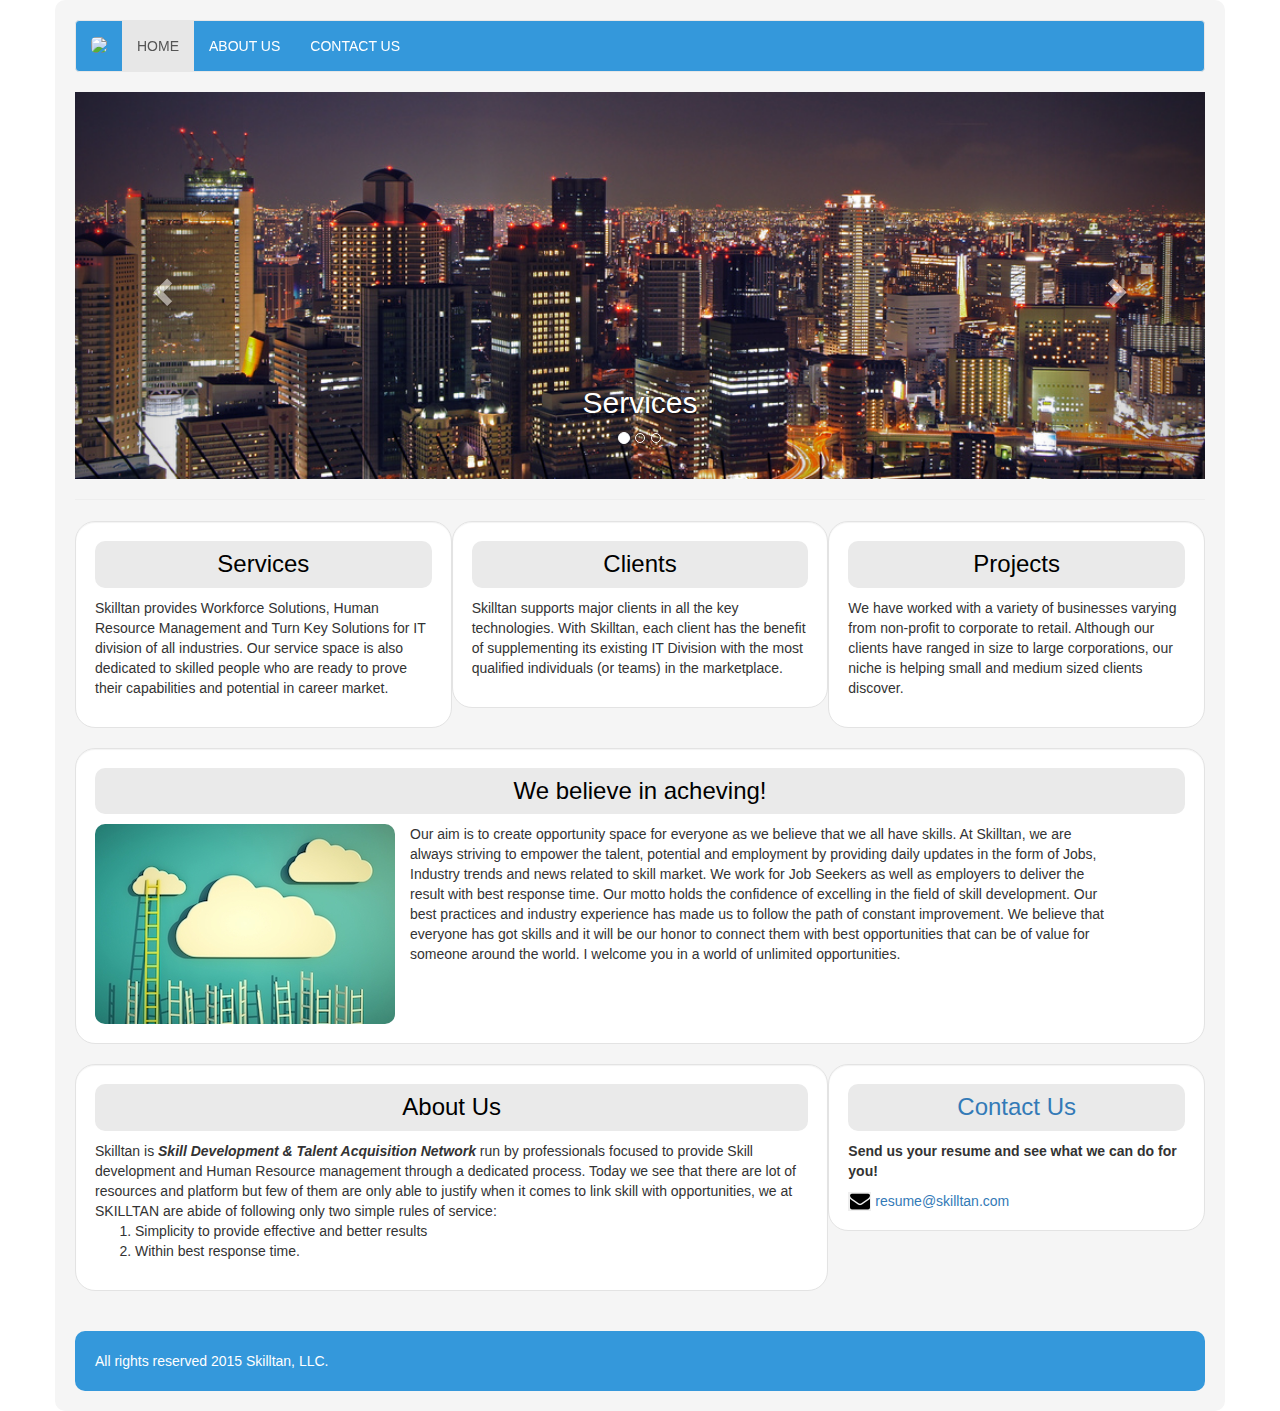
==== index.html @ d07c5a01 "Changed the entire UI" ====
<!DOCTYPE html>
<html lang="en">
<head>
  <title>Skill Development and Talent Acquisition Network</title>
  <meta charset="utf-8">
  <meta name="viewport" content="width=device-width, initial-scale=1">
  <link rel="stylesheet" href="http://maxcdn.bootstrapcdn.com/bootstrap/3.2.0/css/bootstrap.min.css">
  <script src="https://ajax.googleapis.com/ajax/libs/jquery/1.11.1/jquery.min.js"></script>
  <script src="http://maxcdn.bootstrapcdn.com/bootstrap/3.2.0/js/bootstrap.min.js"></script>
  <link rel="stylesheet" type="text/css" href="style.css">
  <link href='http://fonts.googleapis.com/css?family=Roboto' rel='stylesheet' type='text/css'>
   <link rel="stylesheet" type="text/css" href="http://maxcdn.bootstrapcdn.com/font-awesome/4.3.0/css/font-awesome.min.css">

</head>

<body>

  
<div class="container">
  <nav class="navbar navbar-default">
   <div class="container-fluid">
    <div class="navbar-header">
      <a class="navbar-brand" href="index.html"><b><img class="logo" src="skilltan-logo.png"></b></a>
    </div>
    <div>
      <ul class="nav navbar-nav">
        <li class="active"><a href="#">HOME</a></li>
        <li><a href="#about-us" style="color:#fff;">ABOUT US</a></li>
         <li><a href="contact.html" style="color:#fff;">CONTACT US</a></li>
      </ul>
    </div>
  </div>
</nav>
  <div id="carousel-example-generic" class="carousel slide" data-ride="carousel">
  <!-- Indicators -->
  <ol class="carousel-indicators">
    <li data-target="#carousel-example-generic" data-slide-to="0" class="active"></li>
    <li data-target="#carousel-example-generic" data-slide-to="1"></li>
    <li data-target="#carousel-example-generic" data-slide-to="2"></li>
  </ol>
 
  <!-- Wrapper for slides -->
  <div class="carousel-inner">
    <div class="item active">
      <img class="image" src="carousel-img1.png" alt="...">
      <div class="carousel-caption">
          <h2>Services</h2>
      </div>
    </div>
    <div class="item">
      <img class="image" src="carousel-img2.png" alt="...">
      <div class="carousel-caption">
          <h2>Clients</h2>
      </div>
    </div>
    <div class="item">
      <img class="image" src="carousel-img3.png" alt="...">
      <div class="carousel-caption">
          <h2>Projects</h2>
      </div>
    </div>
  </div> 
  <!-- Controls -->
    <a class="left carousel-control" href="#carousel-example-generic" role="button" data-slide="prev">
    <span class="glyphicon glyphicon-chevron-left"></span>
    </a>
    <a class="right carousel-control" href="#carousel-example-generic" role="button" data-slide="next">
      <span class="glyphicon glyphicon-chevron-right"></span>
    </a>
  </div> <!-- Carousel --> 

  <hr>
    <div class="col-md-4 well">
      <h3>Services</h3>
        <p>Skilltan provides Workforce Solutions, Human Resource Management and Turn Key Solutions for IT division of all industries. Our service space is also dedicated to skilled people who are ready to prove their capabilities and potential in career market.</p>
    </div>
     <div class="col-md-4 well">
      <h3>Clients</h3>
      <p>Skilltan supports major clients in all the key technologies. With Skilltan, each client has the benefit of supplementing its existing IT Division with the most qualified individuals (or teams) in the marketplace.</p>
    </div>
     <div class="col-md-4 well">
      <h3>Projects</h3>
      <p>We have worked with a variety of businesses varying from non-profit to corporate to retail. Although our clients have ranged in size to large corporations, our niche is helping small and medium sized clients discover.</p>
    </div>

    
    <div class="col-md-12 well">
      <h3>We believe in acheving!</h3>
      <div>
        <img class="world_image" src="success.png">
      </div>

      <div class="col-md-8">
        <p class="aim-class">Our aim is to create opportunity space for everyone as we believe that we all have skills. At Skilltan, we are always striving to empower the talent, potential and employment by providing daily updates in the form of Jobs, Industry trends and news related to skill market. We work for Job Seekers as well as employers to deliver the result with best response time. Our motto holds the confidence of excelling in the field of skill development. Our best practices and industry experience has made us to follow the path of constant improvement. We believe that everyone has got skills and it will be our honor to connect them with best opportunities that can be of value for someone around the world. I welcome you in a world of unlimited opportunities.</p>
      </div>
    </div>
      
    <div class="col-md-8 well">
      <h3>About Us</h3>
      <a href="#about-us" id="about-us"></a>
      Skilltan is <i><b>Skill Development & Talent Acquisition Network</b></i> run by professionals focused to provide Skill development and Human Resource management through a dedicated process.
      Today we see that there are lot of resources and platform but few of them are only able to justify when it comes to link skill with opportunities, we at SKILLTAN are abide of following only two simple rules of service:
      
      <ol class="about_us_desc">
        <li>Simplicity to provide effective and better results</li>
        <li>Within best response time.</li>
      </ol>
    </div>

    <div class="col-md-4 well">
      <h3><a href="contact.html"> Contact Us</a></h3>
      <p class="contact"><b>Send us your resume and see what we can do for you!</b></p>
      <a href="mailto:contact@gmail.com" target="_top">
      <img src="email-icon.png"> resume@skilltan.com</a>

    </div>

    <div class="clearfix visible-lg"></div>
      <div class="col-md-12 footer">
        <span class="footer-text">All rights reserved 2015 Skilltan, LLC.</span> 
      </div>
    </div>
  </body>
</html>

<script type="text/javascript">
  $(document).ready(function(){
  $('a[href^="#"]').on('click',function (e) {
      e.preventDefault();

      var target = this.hash;
      var $target = $(target);

      $('html, body').stop().animate({
          'scrollTop': $target.offset().top
      }, 1000, 'swing', function () {
          window.location.hash = target;
      });
  });
});
</script>
---- style.css ----
body{
	background: #FFFFFF;
	/*background: rgba(247,247,247,1);
	background: -moz-linear-gradient(left, rgba(247,247,247,1) 0%, rgba(240,240,240,1) 50%, rgba(227,227,227,1) 51%, rgba(255,255,255,1) 100%);
	background: -webkit-gradient(left top, right top, color-stop(0%, rgba(247,247,247,1)), color-stop(50%, rgba(240,240,240,1)), color-stop(51%, rgba(227,227,227,1)), color-stop(100%, rgba(255,255,255,1)));
	background: -webkit-linear-gradient(left, rgba(247,247,247,1) 0%, rgba(240,240,240,1) 50%, rgba(227,227,227,1) 51%, rgba(255,255,255,1) 100%);
	background: -o-linear-gradient(left, rgba(247,247,247,1) 0%, rgba(240,240,240,1) 50%, rgba(227,227,227,1) 51%, rgba(255,255,255,1) 100%);
	background: -ms-linear-gradient(left, rgba(247,247,247,1) 0%, rgba(240,240,240,1) 50%, rgba(227,227,227,1) 51%, rgba(255,255,255,1) 100%);
	background: linear-gradient(to right, rgba(247,247,247,1) 0%, rgba(240,240,240,1) 50%, rgba(227,227,227,1) 51%, rgba(255,255,255,1) 100%);
	filter: progid:DXImageTransform.Microsoft.gradient( startColorstr='#f7f7f7', endColorstr='#ffffff', GradientType=1 );
	background-image: -webkit-gradient(
	linear,
	left top,
	left bottom,
	color-stop(0, #F5A4BB),
	color-stop(0.84, #F0E4BB)
);
	background-image: -o-linear-gradient(bottom, #F5A4BB 0%, #F0E4BB 84%);
	background-image: -moz-linear-gradient(bottom, #F5A4BB 0%, #F0E4BB 84%);
	background-image: -webkit-linear-gradient(bottom, #F5A4BB 0%, #F0E4BB 84%);
	background-image: -ms-linear-gradient(bottom, #F5A4BB 0%, #F0E4BB 84%);
	background-image: linear-gradient(to bottom, #F5A4BB 0%, #F0E4BB 84%);*/
}

/*.box{
	background-color: white;
	padding: 10px;
	margin:0px;
	-webkit-border-radius: 10px 10px 10px 10px;
	border-radius: 10px 10px 10px 10px;
}
*/
h3{
	text-align: center;
	padding: 10px;
	border-radius: 10px;
	background-color: #EAEAEA;
	color: #000;
	margin-top: 0px
}
hr {
	background-color: ;
	height: 1px;
}

.well{
	background-color: #fff;
	border-radius: 20px
}

.navbar {
	background-color: #3498DB;
    right: 0;
    left: 0;
    z-index: 1030;
    top: 0;
}

.logo{
	border-radius: 5px;
	margin-top: -4px;
	height: 30px;
}

.navbar-nav {
	color: #fff;
}

.main-heading {
	color: #fff;
}

.nav-color {
	color: #fff;
}

.container-fluid {
    right: 0;
    left: 0;
    z-index: 1030;
    top: 0;
}

.container{
	background-color: #F5F5F5;
	padding: 20px;
	-webkit-border-radius: 10px 10px 10px 10px;
	border-radius: 10px 10px 10px 10px;
}

.heading{
	color: #5181A3;
}

.text {
	margin: left;
}

.heading2{
	margin-top: 50px;
}

.testimonial-background{
	background-color: #DAEDFF;
	padding: 20px;
}

.footer{
	margin-top: 20px;
	background-color: #3498DB;
	padding: 20px;
	-webkit-border-radius: 10px 10px 10px 10px;
	border-radius: 10px 10px 10px 10px;

}

.footer-text {
	color: #fff;
}

.footer-link{
	text-decoration:none;
	margin: 20px;
	color: #B4BFC7;
	text-decoration:none;
}

.image {
	width: 100%;

}

.world_image{
	float: left;
	border-radius: 10px;
}
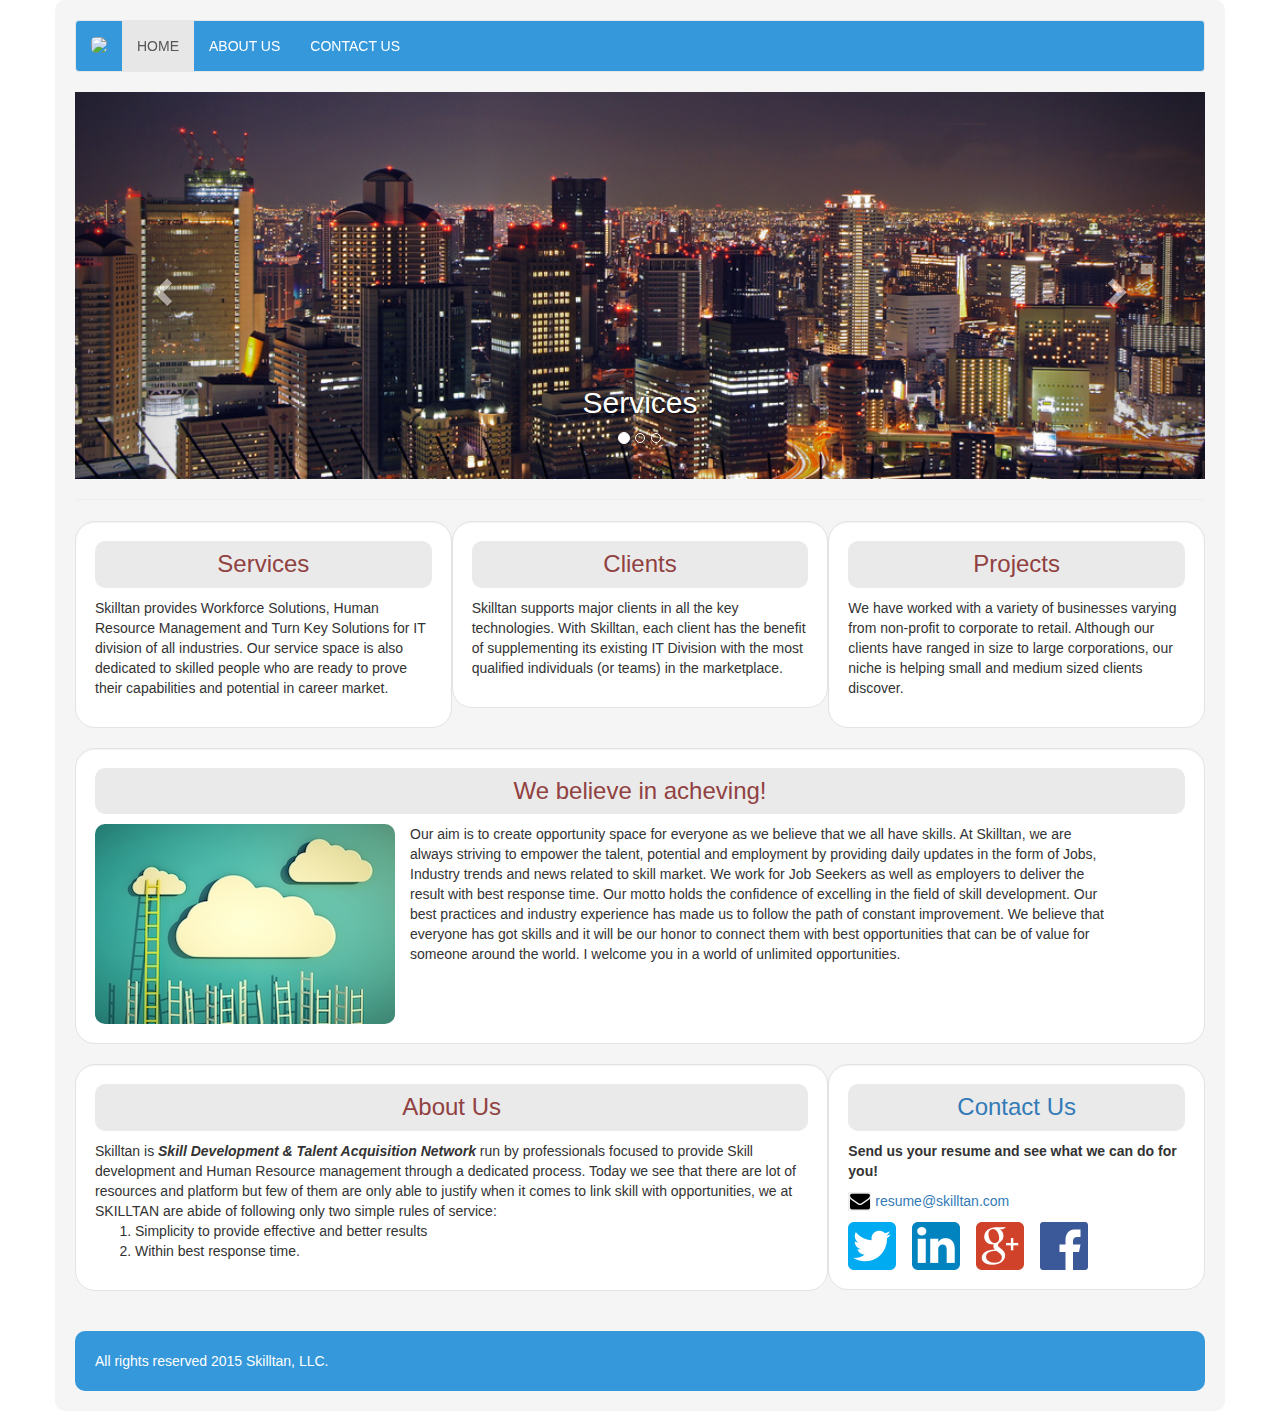
==== commit cc7978d3: "Added social links" ====
--- a/index.html
+++ b/index.html
@@ -10,6 +10,7 @@
   <link rel="stylesheet" type="text/css" href="style.css">
   <link href='http://fonts.googleapis.com/css?family=Roboto' rel='stylesheet' type='text/css'>
    <link rel="stylesheet" type="text/css" href="http://maxcdn.bootstrapcdn.com/font-awesome/4.3.0/css/font-awesome.min.css">
+   <link rel="icon" href="skilltan-fav.png" type="image/png" sizes="16x16">
 
 </head>
 
@@ -112,7 +113,14 @@
       <p class="contact"><b>Send us your resume and see what we can do for you!</b></p>
       <a href="mailto:contact@gmail.com" target="_top">
       <img src="email-icon.png"> resume@skilltan.com</a>
-
+      
+      <div class="social">
+        <a href="https://www.twitter.com"><img src="twitter.png" style="margin-right:12px;"></a>
+        <a href="https://www.linkedin.com"><img src="linkedin.png" style="margin-right:12px;"></a>
+        <a href="https://plus.google.com"><img src="googleplus.png" style="margin-right:12px;"></a>
+        <a href="https://www.facebook.com"><img src="facebook.png" style="margin-right:12px;"></a>
+      </div>
+    
     </div>
 
     <div class="clearfix visible-lg"></div>
--- a/style.css
+++ b/style.css
@@ -1,41 +1,13 @@
 body{
 	background: #FFFFFF;
-	/*background: rgba(247,247,247,1);
-	background: -moz-linear-gradient(left, rgba(247,247,247,1) 0%, rgba(240,240,240,1) 50%, rgba(227,227,227,1) 51%, rgba(255,255,255,1) 100%);
-	background: -webkit-gradient(left top, right top, color-stop(0%, rgba(247,247,247,1)), color-stop(50%, rgba(240,240,240,1)), color-stop(51%, rgba(227,227,227,1)), color-stop(100%, rgba(255,255,255,1)));
-	background: -webkit-linear-gradient(left, rgba(247,247,247,1) 0%, rgba(240,240,240,1) 50%, rgba(227,227,227,1) 51%, rgba(255,255,255,1) 100%);
-	background: -o-linear-gradient(left, rgba(247,247,247,1) 0%, rgba(240,240,240,1) 50%, rgba(227,227,227,1) 51%, rgba(255,255,255,1) 100%);
-	background: -ms-linear-gradient(left, rgba(247,247,247,1) 0%, rgba(240,240,240,1) 50%, rgba(227,227,227,1) 51%, rgba(255,255,255,1) 100%);
-	background: linear-gradient(to right, rgba(247,247,247,1) 0%, rgba(240,240,240,1) 50%, rgba(227,227,227,1) 51%, rgba(255,255,255,1) 100%);
-	filter: progid:DXImageTransform.Microsoft.gradient( startColorstr='#f7f7f7', endColorstr='#ffffff', GradientType=1 );
-	background-image: -webkit-gradient(
-	linear,
-	left top,
-	left bottom,
-	color-stop(0, #F5A4BB),
-	color-stop(0.84, #F0E4BB)
-);
-	background-image: -o-linear-gradient(bottom, #F5A4BB 0%, #F0E4BB 84%);
-	background-image: -moz-linear-gradient(bottom, #F5A4BB 0%, #F0E4BB 84%);
-	background-image: -webkit-linear-gradient(bottom, #F5A4BB 0%, #F0E4BB 84%);
-	background-image: -ms-linear-gradient(bottom, #F5A4BB 0%, #F0E4BB 84%);
-	background-image: linear-gradient(to bottom, #F5A4BB 0%, #F0E4BB 84%);*/
 }
 
-/*.box{
-	background-color: white;
-	padding: 10px;
-	margin:0px;
-	-webkit-border-radius: 10px 10px 10px 10px;
-	border-radius: 10px 10px 10px 10px;
-}
-*/
 h3{
 	text-align: center;
 	padding: 10px;
 	border-radius: 10px;
 	background-color: #EAEAEA;
-	color: #000;
+	color: #914141;
 	margin-top: 0px
 }
 hr {
@@ -134,3 +106,7 @@
 	float: left;
 	border-radius: 10px;
 }
+
+.social {
+	margin-top: 11px;
+}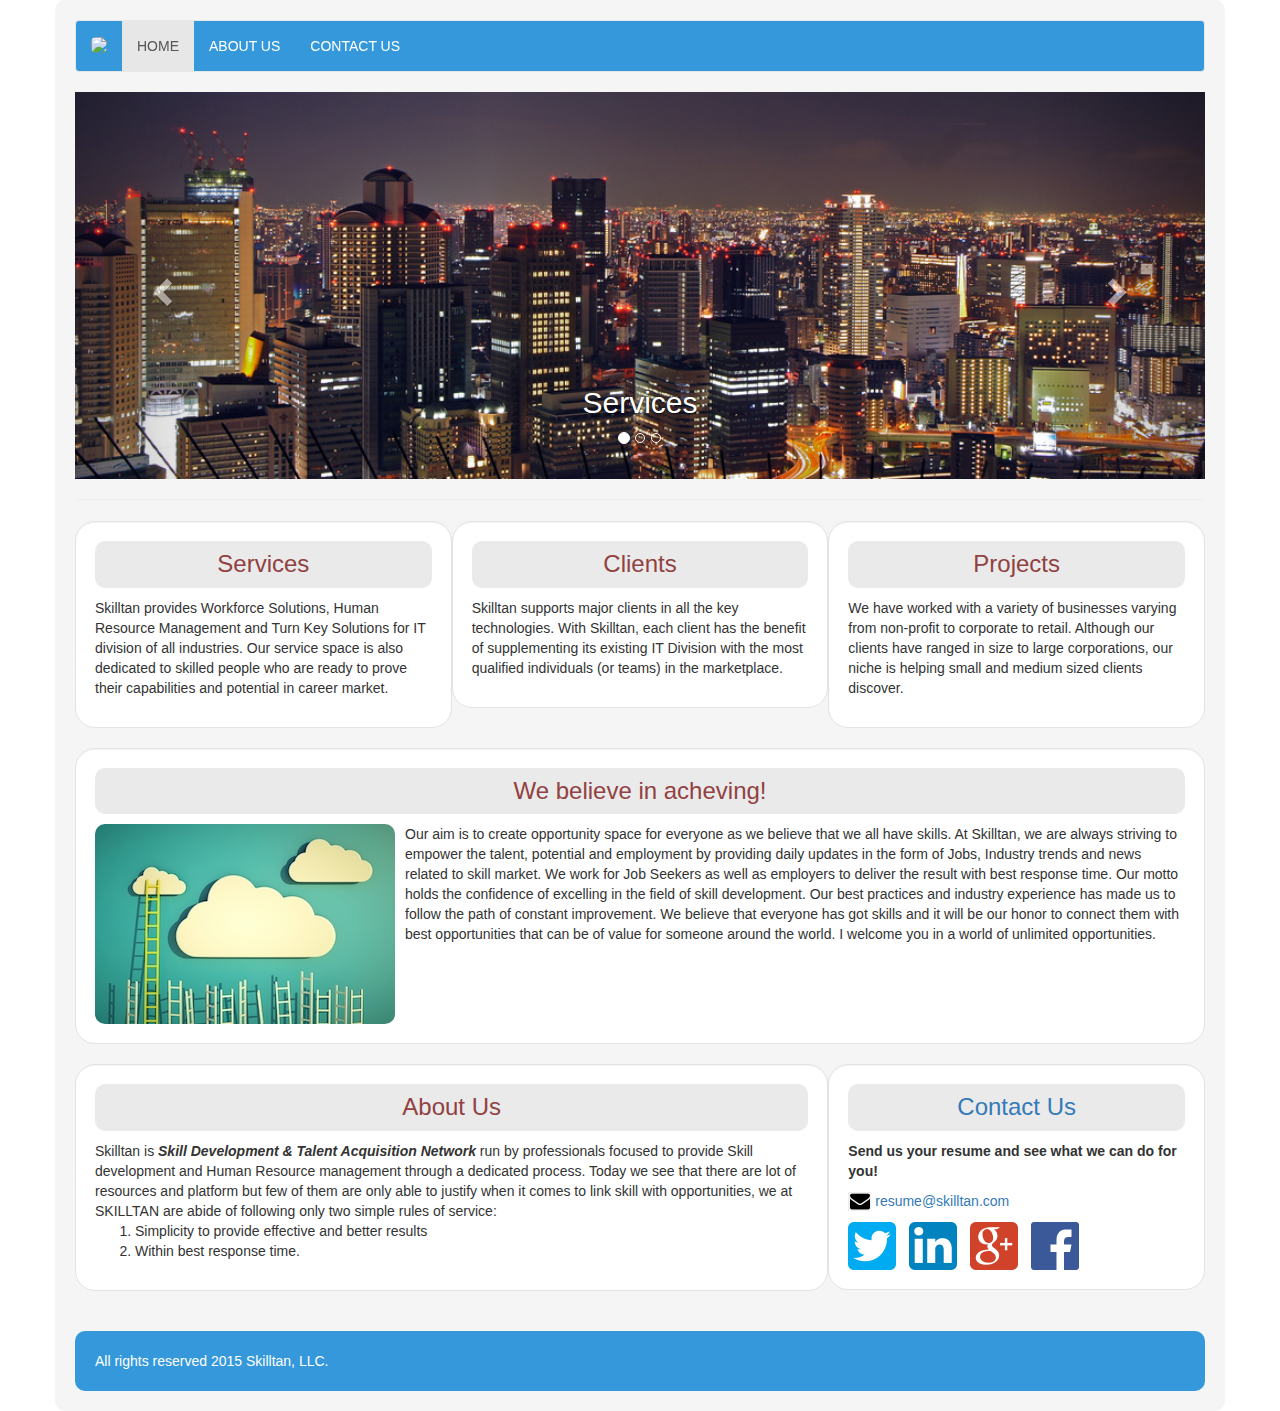
==== commit 2888148c: "made less margin-right on social icons" ====
--- a/index.html
+++ b/index.html
@@ -91,8 +91,8 @@
         <img class="world_image" src="success.png">
       </div>
 
-      <div class="col-md-8">
-        <p class="aim-class">Our aim is to create opportunity space for everyone as we believe that we all have skills. At Skilltan, we are always striving to empower the talent, potential and employment by providing daily updates in the form of Jobs, Industry trends and news related to skill market. We work for Job Seekers as well as employers to deliver the result with best response time. Our motto holds the confidence of excelling in the field of skill development. Our best practices and industry experience has made us to follow the path of constant improvement. We believe that everyone has got skills and it will be our honor to connect them with best opportunities that can be of value for someone around the world. I welcome you in a world of unlimited opportunities.</p>
+      <div class="motto-text">
+        <p>Our aim is to create opportunity space for everyone as we believe that we all have skills. At Skilltan, we are always striving to empower the talent, potential and employment by providing daily updates in the form of Jobs, Industry trends and news related to skill market. We work for Job Seekers as well as employers to deliver the result with best response time. Our motto holds the confidence of excelling in the field of skill development. Our best practices and industry experience has made us to follow the path of constant improvement. We believe that everyone has got skills and it will be our honor to connect them with best opportunities that can be of value for someone around the world. I welcome you in a world of unlimited opportunities.</p>
       </div>
     </div>
       
@@ -115,10 +115,10 @@
       <img src="email-icon.png"> resume@skilltan.com</a>
       
       <div class="social">
-        <a href="https://www.twitter.com"><img src="twitter.png" style="margin-right:12px;"></a>
-        <a href="https://www.linkedin.com"><img src="linkedin.png" style="margin-right:12px;"></a>
-        <a href="https://plus.google.com"><img src="googleplus.png" style="margin-right:12px;"></a>
-        <a href="https://www.facebook.com"><img src="facebook.png" style="margin-right:12px;"></a>
+        <a href="https://www.twitter.com"><img src="twitter.png" style="margin-right:9px;"></a>
+        <a href="https://www.linkedin.com"><img src="linkedin.png" style="margin-right:9px;"></a>
+        <a href="https://plus.google.com"><img src="googleplus.png" style="margin-right:9px;"></a>
+        <a href="https://www.facebook.com"><img src="facebook.png" style="margin-right:9px;"></a>
       </div>
     
     </div>
--- a/style.css
+++ b/style.css
@@ -105,8 +105,16 @@
 .world_image{
 	float: left;
 	border-radius: 10px;
+	margin-right: 10px;
+}
+.motto-text{
+	margin-top: 0px;
 }
 
 .social {
 	margin-top: 11px;
+}
+
+.aim-class{
+	margin-left: 10px;
 }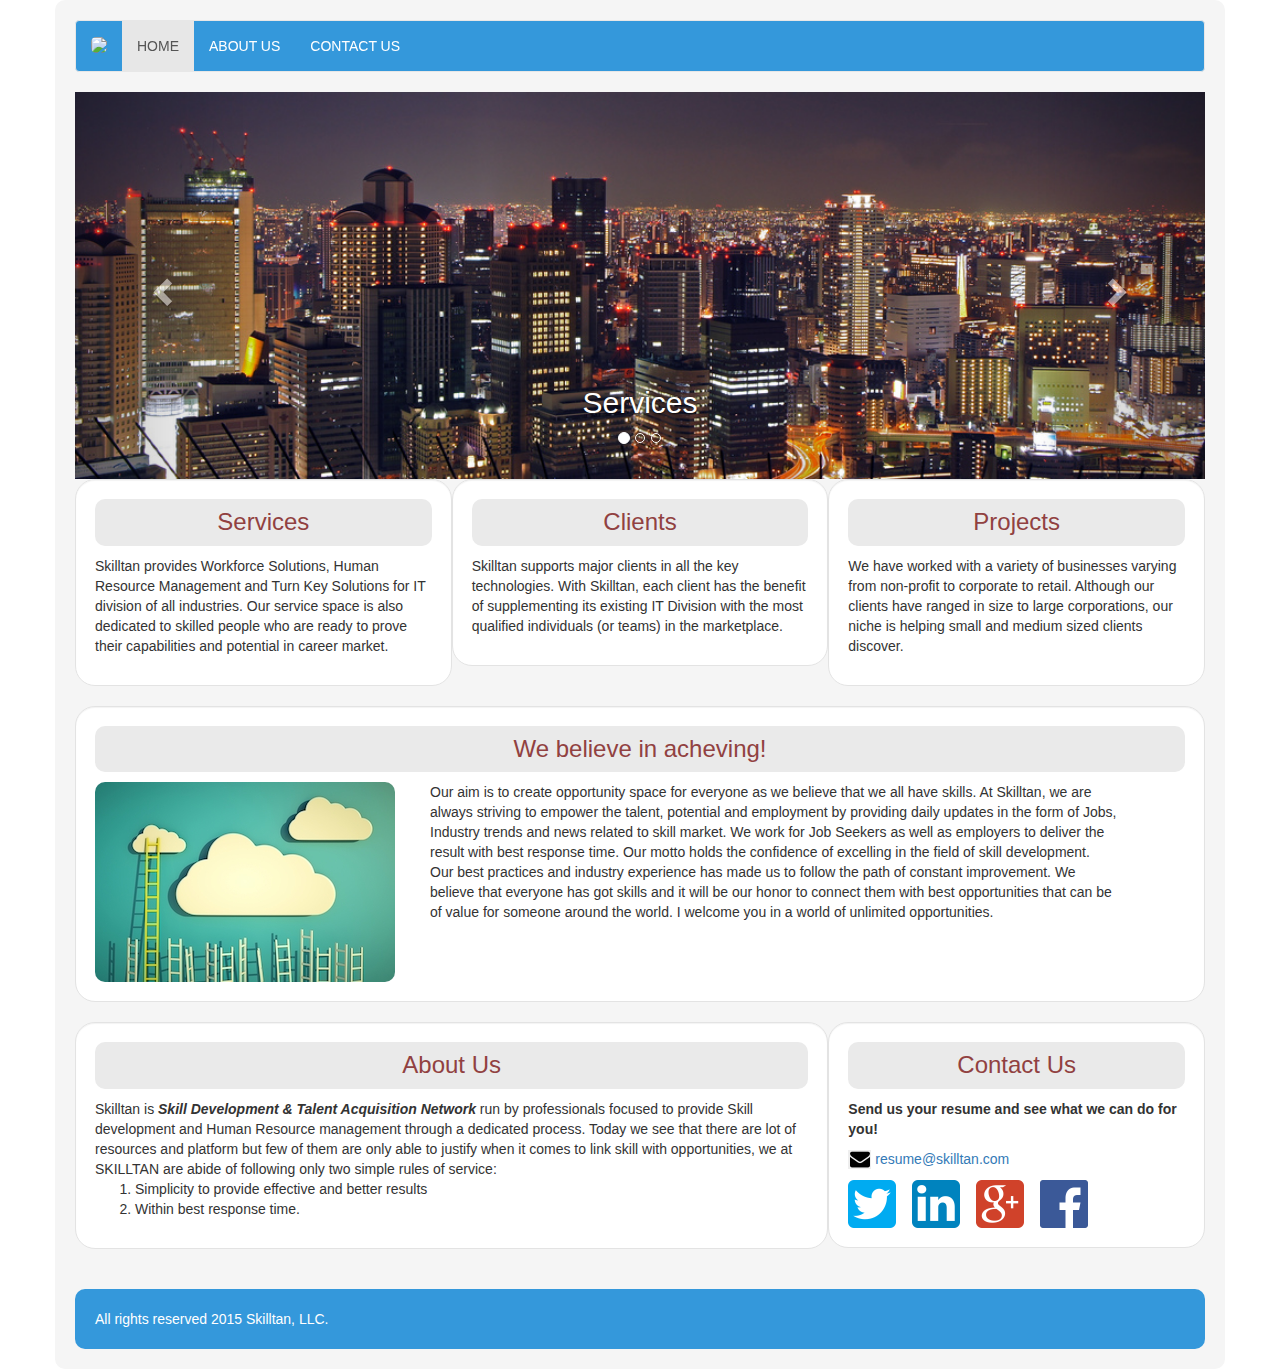
==== commit 56e5d89a: "Update index.html" ====
--- a/index.html
+++ b/index.html
@@ -70,7 +70,6 @@
     </a>
   </div> <!-- Carousel --> 
 
-  <hr>
     <div class="col-md-4 well">
       <h3>Services</h3>
         <p>Skilltan provides Workforce Solutions, Human Resource Management and Turn Key Solutions for IT division of all industries. Our service space is also dedicated to skilled people who are ready to prove their capabilities and potential in career market.</p>
@@ -91,8 +90,8 @@
         <img class="world_image" src="success.png">
       </div>
 
-      <div class="motto-text">
-        <p>Our aim is to create opportunity space for everyone as we believe that we all have skills. At Skilltan, we are always striving to empower the talent, potential and employment by providing daily updates in the form of Jobs, Industry trends and news related to skill market. We work for Job Seekers as well as employers to deliver the result with best response time. Our motto holds the confidence of excelling in the field of skill development. Our best practices and industry experience has made us to follow the path of constant improvement. We believe that everyone has got skills and it will be our honor to connect them with best opportunities that can be of value for someone around the world. I welcome you in a world of unlimited opportunities.</p>
+      <div class="col-md-8">
+        <p class="aim-class">Our aim is to create opportunity space for everyone as we believe that we all have skills. At Skilltan, we are always striving to empower the talent, potential and employment by providing daily updates in the form of Jobs, Industry trends and news related to skill market. We work for Job Seekers as well as employers to deliver the result with best response time. Our motto holds the confidence of excelling in the field of skill development. Our best practices and industry experience has made us to follow the path of constant improvement. We believe that everyone has got skills and it will be our honor to connect them with best opportunities that can be of value for someone around the world. I welcome you in a world of unlimited opportunities.</p>
       </div>
     </div>
       
@@ -109,16 +108,16 @@
     </div>
 
     <div class="col-md-4 well">
-      <h3><a href="contact.html"> Contact Us</a></h3>
+      <h3><a href="contact.html" style="color:#914141"> Contact Us</a></h3>
       <p class="contact"><b>Send us your resume and see what we can do for you!</b></p>
       <a href="mailto:contact@gmail.com" target="_top">
       <img src="email-icon.png"> resume@skilltan.com</a>
       
       <div class="social">
-        <a href="https://www.twitter.com"><img src="twitter.png" style="margin-right:9px;"></a>
-        <a href="https://www.linkedin.com"><img src="linkedin.png" style="margin-right:9px;"></a>
-        <a href="https://plus.google.com"><img src="googleplus.png" style="margin-right:9px;"></a>
-        <a href="https://www.facebook.com"><img src="facebook.png" style="margin-right:9px;"></a>
+        <a href="https://www.twitter.com"><img src="twitter.png" style="margin-right:12px;"></a>
+        <a href="https://www.linkedin.com"><img src="linkedin.png" style="margin-right:12px;"></a>
+        <a href="https://plus.google.com"><img src="googleplus.png" style="margin-right:12px;"></a>
+        <a href="https://www.facebook.com"><img src="facebook.png" style="margin-right:12px;"></a>
       </div>
     
     </div>
